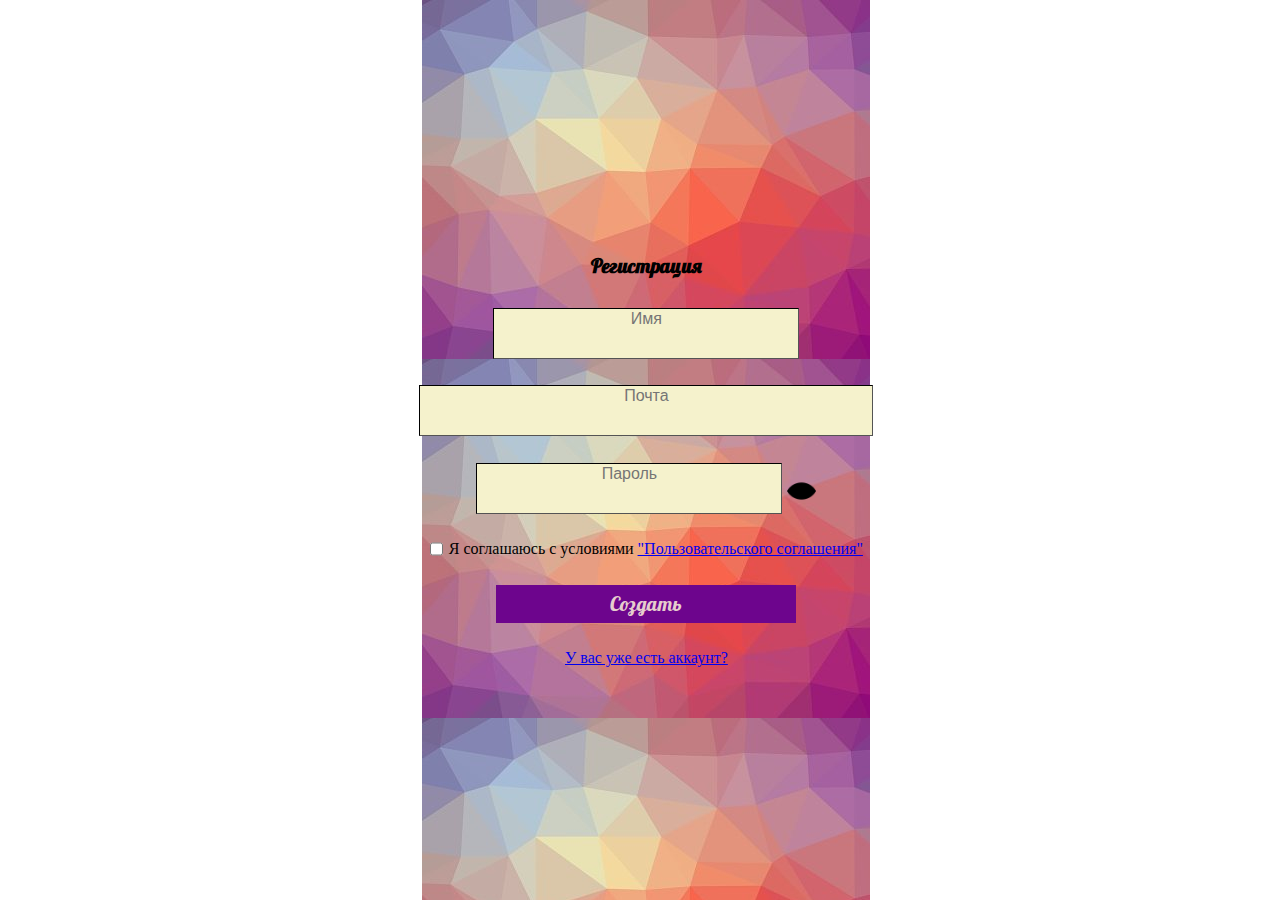
==== Mironova/login.html @ e14a47dd "Create Normal Login" ====
<!DOCTYPE html>
<html lang="ru">
<head>
    <meta charset="UTF-8">
    <title>Mironova</title>

    <link rel="stylesheet" href="./lib/main.css">
    <link rel="stylesheet" href="./login.css">
    <link href="https://fonts.googleapis.com/css?family=Lobster&display=swap" rel="stylesheet">
</head>
<body>
 
  <div id="block_content">
      <p class="registr">Регистрация</p>
      <div class="login">
          <input type="text" class="registration"  id="nick_name" placeholder = "Имя">
          <input type="text" class="registration" id="email" placeholder = "Почта">
          <div class="password"><input type="password" id="password" class="registration" placeholder = "Пароль" ><img src="img/close_eye.png" alt="Показать" id="closeImage"></div>
          <div class="accept_reg"> <input type="checkbox"> <p id="done">Я соглашаюсь с условиями <a href="#">"Пользовательского соглашения"</a></p></div>
          <div class = "reg"><input type="button" class = "registr_button" value = "Создать"></div>
          <div class="account"><a href="sign_in.html">У вас уже есть аккаунт?</a></div>
        </div>
</div>
<script src="./lib/login.js"></script>
    
</body>
</html>
---- Mironova/lib/main.css ----
*{
    margin: 0;
}
    nav{
    display:flex;
    flex-direction: row;
    justify-content: space-between;
    background-color: rgb(118, 62, 190);
    align-items: center;
    height: 7vh;
    }
    ul{
        display: flex;
        justify-content: space-between;
    }
    li{
      display: inline;
      font-size: 18px;
      font-style: normal;
      font-weight: bold;
      font-family: 'Lobster', cursive;
     }

    .imageHub{
        display: flex;
        width: 50px;
        height: 50px;
        align-self: flex-start;
    }
    .navImage{
        width:  35px;
        height: 35px;
    }
    #navigation{
        width: 60%;
    }
---- Mironova/login.css ----
*{
    margin: 0px;
}
#block_content{
    position: absolute;
    left: 33%;
    width: 35%;
    height: 100vh;
    display: flex;
    background-image: url(./img/gradient.jpg);
    flex-direction: column;
    justify-content: center;
     align-items: center;
}
.login{
        height: 40%;
        width: 100%;
        display: flex;
        flex-direction: column;
        justify-content: space-between;
        align-items: center;

}
.registr{
    padding-bottom: 30px;
    font-size: 20px;
    font-weight: bold;
    text-align: center;
    width: 100%;
    font-family: 'Lobster', cursive;
    padding-top: 20px;
}
.registration{
         border-color: black;
         border-width: 1px;
         font-size: 16px;
         text-align: center;
         font-weight: normal;
         width: 300px;
         background-color: rgb(245, 242, 204);
         padding-bottom: 30px;
}
.accept_reg{
    display: flex;
    flex-direction: row;
}
#done{
    padding-left: 6px;
}
.registr_button{
    height: 38px;
    border: 0px;
    width: 300px;
    font-family: 'Lobster', cursive;
    font-size: 20px;
    background-color: rgb(109, 5, 141);
    color: rgb(230, 205, 205);
}
#closeImage{
    padding-left: 5px;
    padding-top: 5px;
    height: 28px;
    width: 29px;
    align-self: center;

}
.password{
    width: 100%;
    display: flex;
    flex-direction: row;
    justify-content: center;
}
 #email{
    
    width: 100%;
    display: flex;
    flex-direction: row;
    justify-content: center;
 }
 .sign_in{
    padding-bottom: 30px;
    font-size: 20px;
    font-weight: bold;
    text-align: center;
    width: 100%;
    font-family: 'Lobster', cursive;
    padding-top: 20px;
     
 }
 .sign_in1{
     display: flex;
     flex-direction: column;
     justify-content: center;
     align-items: center;

     
 }
 .label{
     margin-bottom: 18px;
     padding:15px 75px 15px 75px;
     text-align: center;
     border-color: black;
     font-size:16px;
     border-width: 1px;
     background-color: rgb(245, 242, 204);
 }

 .click{
    font-family: 'Lobster', cursive;
    height: 38px;
    border: 0px;
    width: 53vh;
    font-size: 20px;
    background-color: rgb(109, 5, 141);
    color: rgb(230, 205, 205);
 }
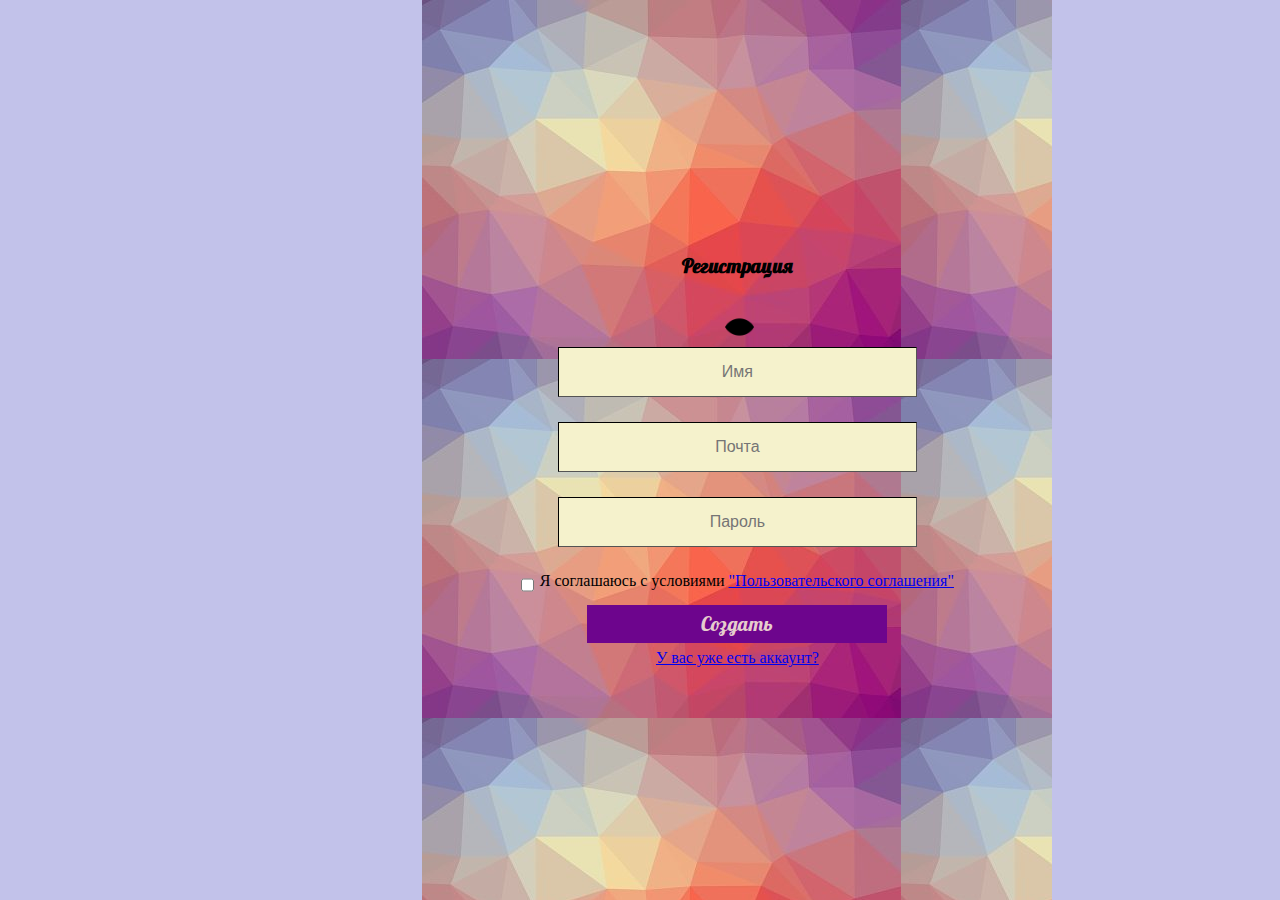
==== commit b05703a0: "Test1" ====
--- a/Mironova/login.html
+++ b/Mironova/login.html
@@ -9,13 +9,13 @@
     <link href="https://fonts.googleapis.com/css?family=Lobster&display=swap" rel="stylesheet">
 </head>
 <body>
- 
   <div id="block_content">
       <p class="registr">Регистрация</p>
       <div class="login">
-          <input type="text" class="registration"  id="nick_name" placeholder = "Имя">
-          <input type="text" class="registration" id="email" placeholder = "Почта">
-          <div class="password"><input type="password" id="password" class="registration" placeholder = "Пароль" ><img src="img/close_eye.png" alt="Показать" id="closeImage"></div>
+          <img src="img/close_eye.png" alt="Показать" id="closeImage">
+          <input type="text" class="label"  id="nick_name" placeholder = "Имя">
+          <input type="text" class="label" id="email" placeholder = "Почта">
+          <div class="password"><input type="password" id="password" class="label" placeholder = "Пароль" ></div>
           <div class="accept_reg"> <input type="checkbox"> <p id="done">Я соглашаюсь с условиями <a href="#">"Пользовательского соглашения"</a></p></div>
           <div class = "reg"><input type="button" class = "registr_button" value = "Создать"></div>
           <div class="account"><a href="sign_in.html">У вас уже есть аккаунт?</a></div>
--- a/Mironova/lib/main.css
+++ b/Mironova/lib/main.css
@@ -1,12 +1,16 @@
 
 *{
     margin: 0;
+}
+body{
+    background: rgba(150, 150, 218, 0.575);
+ 
 }
     nav{
     display:flex;
     flex-direction: row;
     justify-content: space-between;
-    background-color: rgb(118, 62, 190);
+    background-image: url(../img/gradient.jpg);
     align-items: center;
     height: 7vh;
     }
@@ -20,6 +24,7 @@
       font-style: normal;
       font-weight: bold;
       font-family: 'Lobster', cursive;
+      color: rgb(61, 3, 68);
      }
 
     .imageHub{
@@ -35,4 +40,10 @@
     #navigation{
         width: 60%;
     }
-  +    .main{
+       display: flex;
+       flex-direction: row;
+       justify-content: center;
+       margin-top: 10px;
+       
+    }
--- a/Mironova/login.css
+++ b/Mironova/login.css
@@ -4,7 +4,7 @@
 #block_content{
     position: absolute;
     left: 33%;
-    width: 35%;
+    width: 70vh;
     height: 100vh;
     display: flex;
     background-image: url(./img/gradient.jpg);
@@ -30,22 +30,13 @@
     font-family: 'Lobster', cursive;
     padding-top: 20px;
 }
-.registration{
-         border-color: black;
-         border-width: 1px;
-         font-size: 16px;
-         text-align: center;
-         font-weight: normal;
-         width: 300px;
-         background-color: rgb(245, 242, 204);
-         padding-bottom: 30px;
-}
 .accept_reg{
     display: flex;
     flex-direction: row;
 }
 #done{
     padding-left: 6px;
+    padding-bottom: 8px;
 }
 .registr_button{
     height: 38px;
@@ -70,13 +61,6 @@
     flex-direction: row;
     justify-content: center;
 }
- #email{
-    
-    width: 100%;
-    display: flex;
-    flex-direction: row;
-    justify-content: center;
- }
  .sign_in{
     padding-bottom: 30px;
     font-size: 20px;
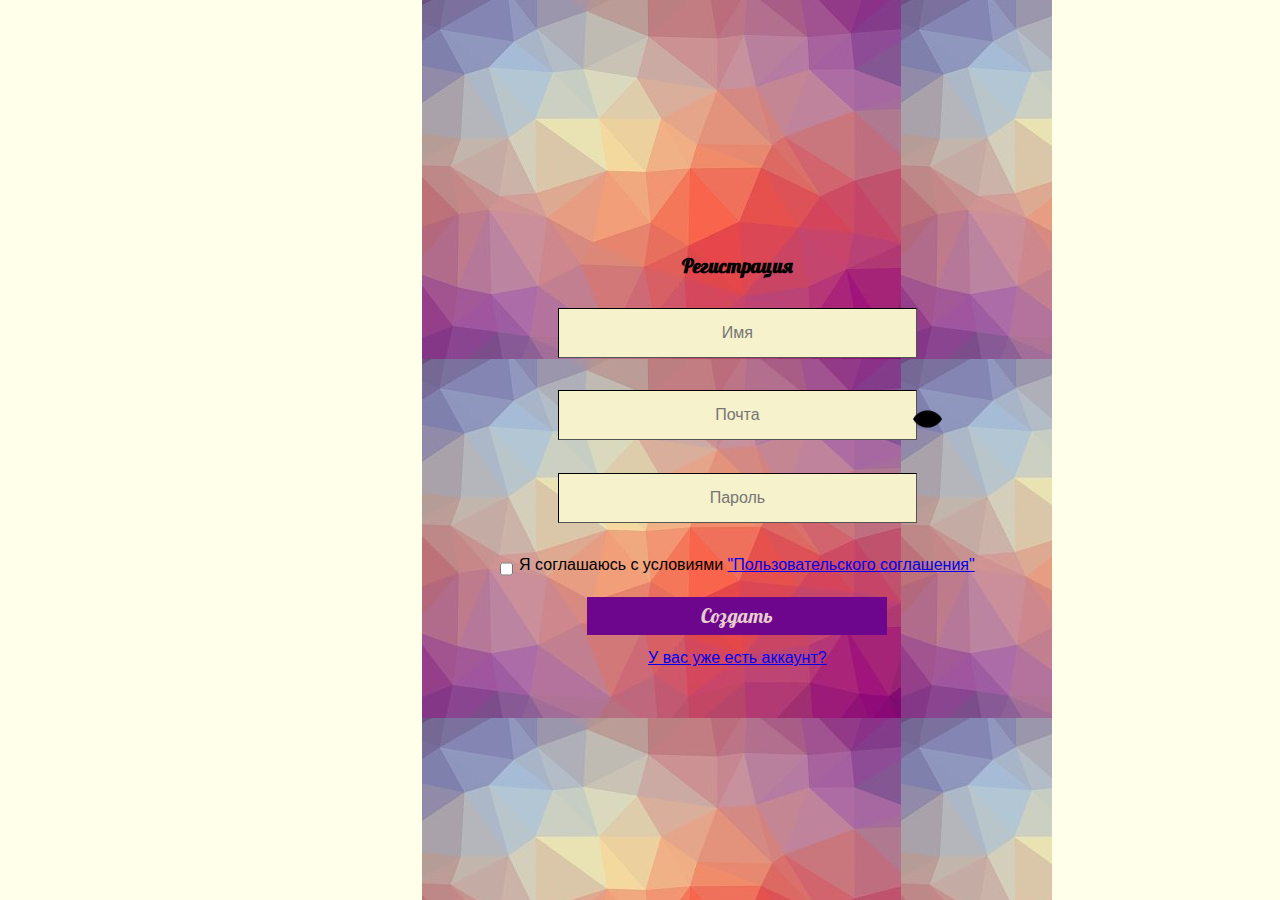
==== commit 5b2a3974: "02.03.2020 Update main page" ====
--- a/Mironova/login.html
+++ b/Mironova/login.html
@@ -11,8 +11,9 @@
 <body>
   <div id="block_content">
       <p class="registr">Регистрация</p>
+      <img src="img/close_eye.png" alt="Показать" id="closeImage">
+
       <div class="login">
-          <img src="img/close_eye.png" alt="Показать" id="closeImage">
           <input type="text" class="label"  id="nick_name" placeholder = "Имя">
           <input type="text" class="label" id="email" placeholder = "Почта">
           <div class="password"><input type="password" id="password" class="label" placeholder = "Пароль" ></div>
--- a/Mironova/lib/main.css
+++ b/Mironova/lib/main.css
@@ -1,49 +1,332 @@
-
-*{
-    margin: 0;
-}
-body{
-    background: rgba(150, 150, 218, 0.575);
- 
-}
-    nav{
-    display:flex;
-    flex-direction: row;
-    justify-content: space-between;
-    background-image: url(../img/gradient.jpg);
-    align-items: center;
-    height: 7vh;
-    }
-    ul{
-        display: flex;
-        justify-content: space-between;
-    }
-    li{
-      display: inline;
-      font-size: 18px;
-      font-style: normal;
-      font-weight: bold;
-      font-family: 'Lobster', cursive;
-      color: rgb(61, 3, 68);
-     }
-
-    .imageHub{
-        display: flex;
-        width: 50px;
-        height: 50px;
-        align-self: flex-start;
-    }
-    .navImage{
-        width:  35px;
-        height: 35px;
-    }
-    #navigation{
-        width: 60%;
-    }
-    .main{
-       display: flex;
-       flex-direction: row;
-       justify-content: center;
-       margin-top: 10px;
-       
-    }
+nav {
+  display: flex;
+  flex-direction: row;
+  justify-content: space-between;
+  background-color: #ffed66;
+  align-items: center;
+  height: 7vh;
+}
+ul {
+  display: flex;
+  justify-content: space-between;
+}
+li {
+  display: inline;
+  font-size: 18px;
+  font-style: normal;
+  font-weight: bold;
+  font-family: "Lobster", cursive;
+  color: rgb(61, 3, 68);
+}
+
+.imageHub {
+  display: flex;
+  width: 50px;
+  height: 50px;
+  align-self: flex-start;
+}
+.navImage {
+  width: 35px;
+  height: 35px;
+}
+#navigation {
+  width: 60%;
+}
+body {
+  background-color: #ffffea;
+  background-image: url("https://www.transparenttextures.com/patterns/inspiration-geometry.png");
+  font-family: "Abel", sans-serif;
+  color: #ff5e5b;
+}
+
+/* Main page */
+.heading {
+  font-size: 52px;
+  font-family: "Lobster", cursive;
+  color: #ff5e5b;
+  margin-bottom: 0;
+}
+
+p.desc {
+  letter-spacing: 0.5px;
+  margin-top: 0;
+  margin-bottom: 60px;
+}
+
+/* Cards */
+.cards-container {
+  display: block;
+  margin: 40px;
+}
+
+.flip-container {
+  position: relative;
+  display: inline-block;
+  margin: 15px;
+  perspective: 1000px;
+  cursor: pointer;
+}
+.flip-container .flipper {
+  position: relative;
+  -webkit-transform-style: preserve-3d;
+  -webkit-transition: 0.5s;
+  -moz-transform-style: preserve-3d;
+  -moz-transition: 0.5s;
+  -ms-transform-style: preserve-3d;
+  -ms-transition: 0.5s;
+  -o-transform-style: preserve-3d;
+  -o-transition: 0.5s;
+}
+.flip-container.active .flipper {
+  -moz-transform: rotateY(180deg);
+  -o-transform: rotateY(180deg);
+  -ms-transform: rotateY(180deg);
+  -webkit-transform: rotateY(180deg);
+  transform: rotateY(180deg);
+}
+
+.flip-container,
+.front,
+.back {
+  border-radius: 5px;
+  color: #ffffea;
+  width: 180px;
+  height: 220px;
+}
+
+.front,
+.back {
+  -webkit-backface-visibility: hidden;
+  -moz-backface-visibility: hidden;
+  -ms-backface-visibility: hidden;
+  position: absolute;
+  top: 0;
+  left: 0;
+}
+
+.front {
+  background-color: #ff5e5b;
+  z-index: 2;
+  -moz-transform: rotateY(0);
+  -o-transform: rotateY(0);
+  -ms-transform: rotateY(0);
+  -webkit-transform: rotateY(0);
+  transform: rotateY(0);
+}
+.front label {
+  cursor: pointer;
+  display: inline-block;
+  font-size: 22px;
+  padding-top: 15px;
+}
+
+.back {
+  background-color: #00cecb;
+  text-align: center;
+  vertical-align: middle;
+  display: table-cell;
+  -moz-transform: rotateY(180deg);
+  -o-transform: rotateY(180deg);
+  -ms-transform: rotateY(180deg);
+  -webkit-transform: rotateY(180deg);
+  transform: rotateY(180deg);
+}
+.back label {
+  display: block;
+  width: 100%;
+  font-size: 24px;
+  margin-top: 10px;
+}
+
+/* Timer */
+.timer {
+  display: none;
+  position: fixed;
+  pointer-events: none;
+  left: 30px;
+  top: 30px;
+}
+.timer label#minutes,
+.timer label#seconds {
+  display: inline-block;
+  font-size: 20px;
+}
+.timer .time {
+  display: none;
+  font-size: 13px;
+}
+
+/* Buttons */
+.btn {
+  display: inline-block;
+  background-color: #ffed66;
+  padding: 15px 40px;
+  border: none;
+  margin-top: 40vh ;
+  border-radius: 30px;
+  font-family: "Abel", sans-serif;
+  font-size: 20px;
+  text-decoration: none;
+  text-transform: uppercase;
+  color: #ff5e5b;
+  box-shadow: 0 3px 0 #ff5e5b;
+  cursor: pointer;
+  transition: all 100ms linear;
+}
+.btn:hover {
+  -moz-transform: translateY(-4px);
+  -o-transform: translateY(-4px);
+  -ms-transform: translateY(-4px);
+  -webkit-transform: translateY(-4px);
+  transform: translateY(-4px);
+  box-shadow: 0 7px 0 #ff5e5b;
+}
+.btn:focus {
+  outline: 0;
+}
+
+/* Github ribbon */
+#github {
+  position: absolute;
+  top: 0;
+  right: 0;
+  border: 0;
+}
+
+/* Helpers */
+.align-center {
+  text-align: center;
+}
+
+.hide {
+  display: none !important;
+}
+
+.cursor-default {
+  cursor: default !important;
+}
+
+/* Reponsive Rules */
+@media screen and (max-width: 1200px) {
+  .flip-container,
+  .front,
+  .back {
+    width: 140px;
+    height: 180px;
+  }
+
+  .timer {
+    padding: 10px;
+    border-radius: 5px;
+    background-color: #ffffea;
+  }
+}
+@media screen and (max-width: 992px) {
+  .flip-container,
+  .front,
+  .back {
+    width: 100px;
+    height: 140px;
+  }
+
+  .front label {
+    display: inline-block;
+    font-size: 16px;
+    padding-top: 10px;
+  }
+
+  .cards-container {
+    margin: 40px 10px;
+  }
+
+  .timer {
+    top: 10px;
+    left: 10px;
+  }
+}
+@media screen and (max-width: 768px) {
+  .flip-container,
+  .front,
+  .back {
+    width: 80px;
+    height: 120px;
+  }
+}
+/* Animations */
+@keyframes wobble {
+  from {
+    transform: none;
+  }
+  15% {
+    transform: translate3d(-10%, 0, 0) rotate3d(0, 0, 1, -5deg);
+  }
+  30% {
+    transform: translate3d(10%, 0, 0) rotate3d(0, 0, 1, 3deg);
+  }
+  45% {
+    transform: translate3d(-5%, 0, 0) rotate3d(0, 0, 1, -3deg);
+  }
+  60% {
+    transform: translate3d(5%, 0, 0) rotate3d(0, 0, 1, 2deg);
+  }
+  75% {
+    transform: translate3d(-10%, 0, 0) rotate3d(0, 0, 1, -1deg);
+  }
+  to {
+    transform: none;
+  }
+}
+.wobble {
+  animation: wobble 600ms ease-in-out;
+}
+
+.load {
+  position: absolute;
+  top: 50%;
+  left: 104vh;
+  transform: translate(-50%, -50%);
+  /*change these sizes to fit into your project*/
+  width: 100px;
+  height: 100px;
+}
+.load hr {
+  border: 0;
+  margin: 0;
+  width: 50%;
+  height: 50%;
+  position: absolute;
+  border-radius: 50%;
+  animation: spin 2s ease infinite;
+}
+
+.load :first-child {
+  background: #0af51e;
+  animation-delay: -1.5s;
+}
+.load :nth-child(2) {
+  background: #f63d3a;
+  animation-delay: -1s;
+}
+.load :nth-child(3) {
+  background: #e9ec10;
+  animation-delay: -0.5s;
+}
+.load :last-child {
+  background: #0704b3;
+}
+
+@keyframes spin {
+  0%,
+  100% {
+    transform: translate(0);
+  }
+  25% {
+    transform: translate(160%);
+  }
+  50% {
+    transform: translate(160%, 160%);
+  }
+  75% {
+    transform: translate(0, 160%);
+  }
+}
--- a/Mironova/login.css
+++ b/Mironova/login.css
@@ -1,7 +1,8 @@
-*{
+* {
     margin: 0px;
 }
-#block_content{
+
+#block_content {
     position: absolute;
     left: 33%;
     width: 70vh;
@@ -10,18 +11,20 @@
     background-image: url(./img/gradient.jpg);
     flex-direction: column;
     justify-content: center;
-     align-items: center;
+    align-items: center;
 }
-.login{
-        height: 40%;
-        width: 100%;
-        display: flex;
-        flex-direction: column;
-        justify-content: space-between;
-        align-items: center;
+
+.login {
+    height: 40%;
+    width: 100%;
+    display: flex;
+    flex-direction: column;
+    justify-content: space-between;
+    align-items: center;
 
 }
-.registr{
+
+.registr {
     padding-bottom: 30px;
     font-size: 20px;
     font-weight: bold;
@@ -29,16 +32,21 @@
     width: 100%;
     font-family: 'Lobster', cursive;
     padding-top: 20px;
+    color: black;
 }
-.accept_reg{
+
+.accept_reg {
     display: flex;
     flex-direction: row;
+    color: black;
 }
-#done{
+
+#done {
     padding-left: 6px;
     padding-bottom: 8px;
 }
-.registr_button{
+
+.registr_button {
     height: 38px;
     border: 0px;
     width: 300px;
@@ -47,7 +55,8 @@
     background-color: rgb(109, 5, 141);
     color: rgb(230, 205, 205);
 }
-#closeImage{
+
+#closeImage {
     padding-left: 5px;
     padding-top: 5px;
     height: 28px;
@@ -55,13 +64,15 @@
     align-self: center;
 
 }
-.password{
+
+.password {
     width: 100%;
     display: flex;
     flex-direction: row;
     justify-content: center;
 }
- .sign_in{
+
+.sign_in {
     padding-bottom: 30px;
     font-size: 20px;
     font-weight: bold;
@@ -69,27 +80,29 @@
     width: 100%;
     font-family: 'Lobster', cursive;
     padding-top: 20px;
-     
- }
- .sign_in1{
-     display: flex;
-     flex-direction: column;
-     justify-content: center;
-     align-items: center;
 
-     
- }
- .label{
-     margin-bottom: 18px;
-     padding:15px 75px 15px 75px;
-     text-align: center;
-     border-color: black;
-     font-size:16px;
-     border-width: 1px;
-     background-color: rgb(245, 242, 204);
- }
+}
 
- .click{
+.sign_in1 {
+    display: flex;
+    flex-direction: column;
+    justify-content: center;
+    align-items: center;
+
+
+}
+
+.label {
+    margin-bottom: 18px;
+    padding: 15px 75px 15px 75px;
+    text-align: center;
+    border-color: black;
+    font-size: 16px;
+    border-width: 1px;
+    background-color: rgb(245, 242, 204);
+}
+
+.click {
     font-family: 'Lobster', cursive;
     height: 38px;
     border: 0px;
@@ -97,4 +110,10 @@
     font-size: 20px;
     background-color: rgb(109, 5, 141);
     color: rgb(230, 205, 205);
- }+}
+
+#closeImage {
+    position: absolute;
+    top: 400px;
+    right: 110px;
+}